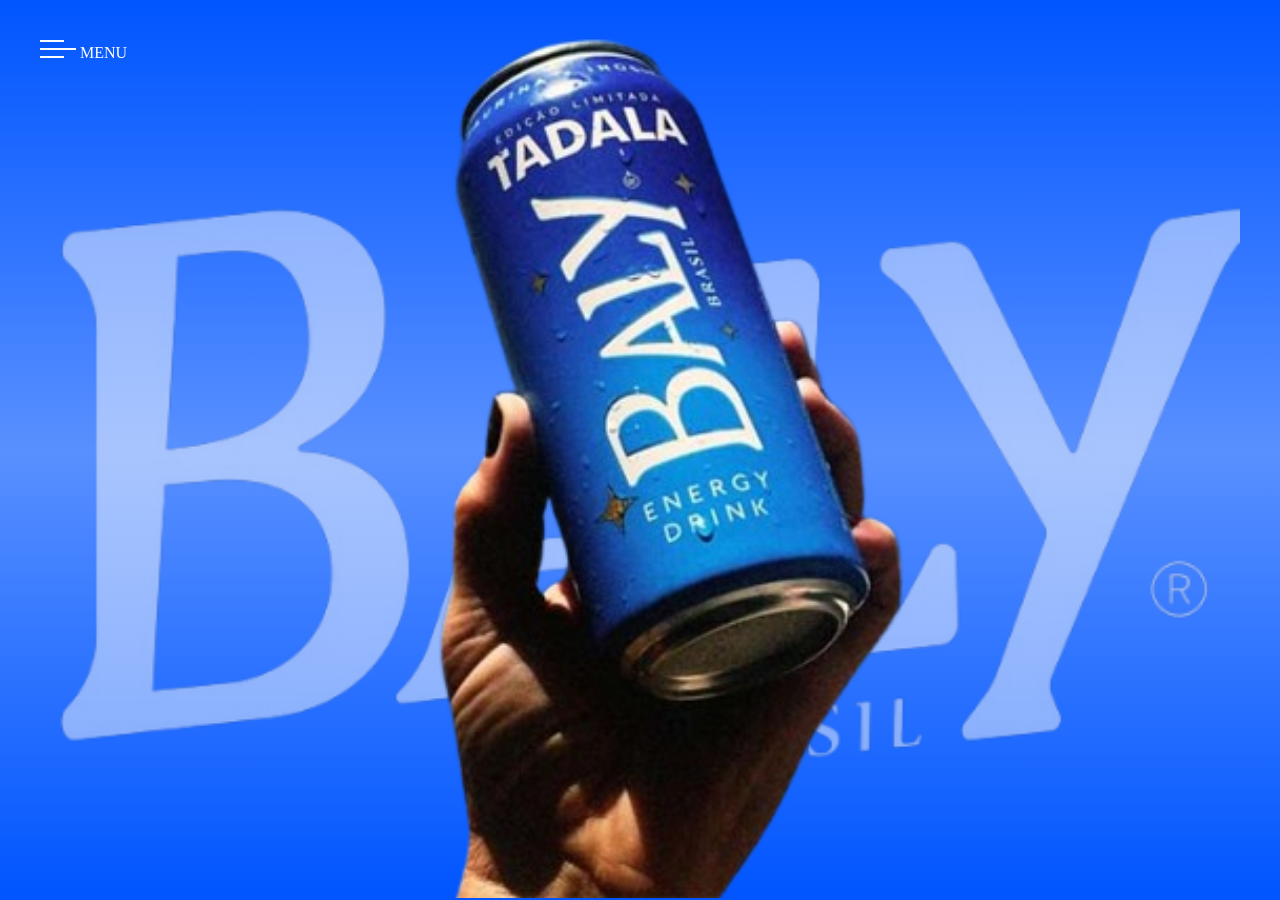
==== baly.html @ c4aba8a9 "Projeto Coca-Cola" ====
<!DOCTYPE html>
<html lang="en">
<head>
    <meta charset="UTF-8">
    <meta name="viewport" content="width=device-width, initial-scale=1.0">
    <link rel="stylesheet" href="./baly.css">
    <title>Baly Tadala</title>
</head>
<body>
    <header class="headere">
        <img src="img/Menu.png" alt="menu">
        <span class="menu-text">MENU</span>
    </header>
    <main class="main">
     <img class="lata" src="./img/Baly_1.jpg" alt="lata">
    </main>
    <footer class="footer"></footer>
</body>
</html>
---- baly.css ----
*{
    padding: 0;
    margin: 0;
    box-sizing: border-box;
}

body{
    height: 100vh;
    background: #0055FF;
    background: linear-gradient(0deg,rgba(0, 85, 255, 1) 0%, rgba(89, 144, 255, 1) 50%, rgba(0, 85, 255, 1) 100%);
    display: flex;
    flex-direction: column;
    padding: 40px;
}

.header {
    height: 60px;
    display: flex;
    align-items: center;
    gap: 16px;
}

.menu-text{
    color: white;
}

.main{
    background-image: url(./img/logo.png );
    background-repeat: no-repeat;
    background-position: center;
    background-size: 250vh;
    flex-grow: 1;
    display: flex;
    justify-content: center;
    align-items: center;
}

.lata {
    position: absolute;
    height: 97vh; 
}
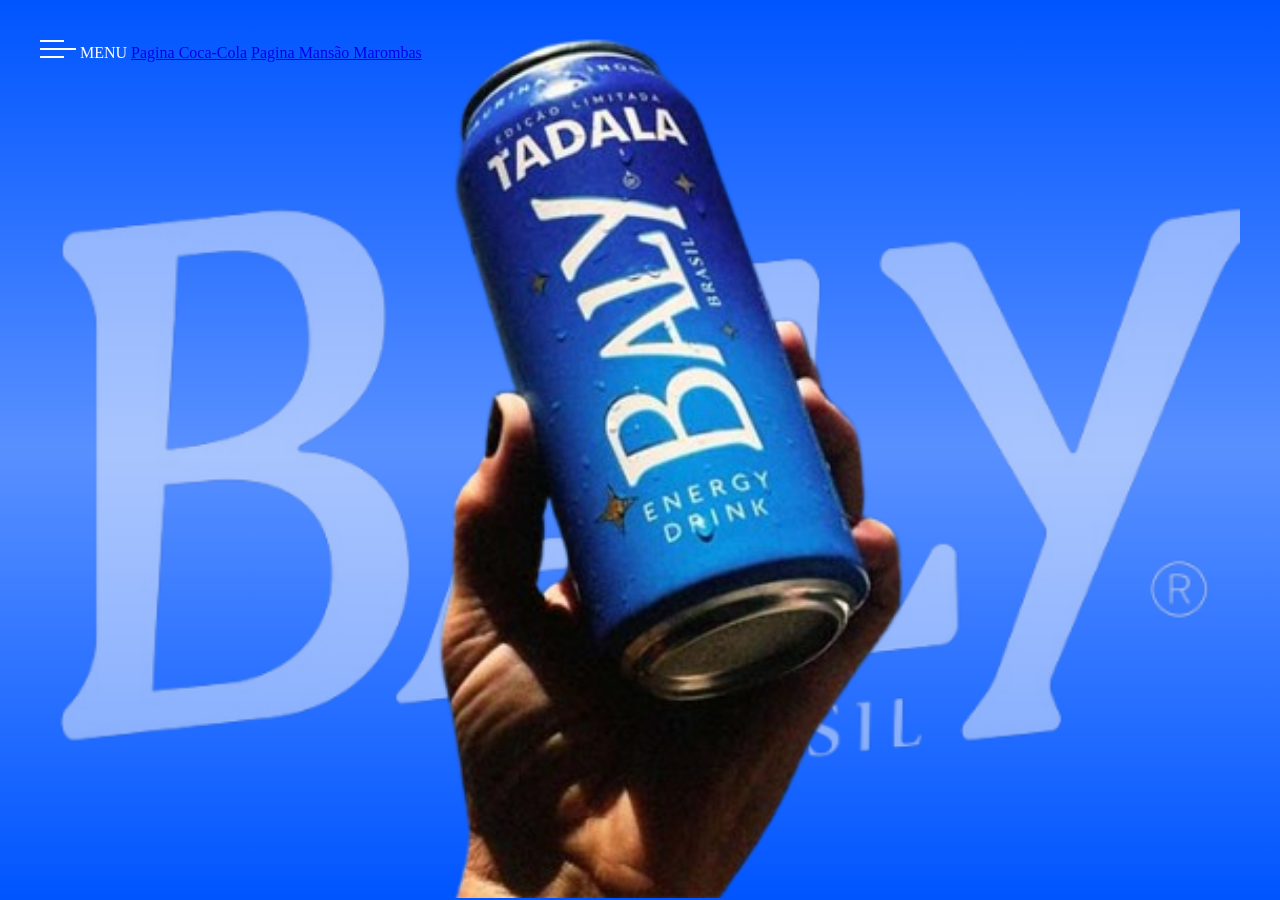
==== commit 178e6d57: "atualizações" ====
--- a/baly.html
+++ b/baly.html
@@ -10,6 +10,8 @@
     <header class="headere">
         <img src="img/Menu.png" alt="menu">
         <span class="menu-text">MENU</span>
+        <a href="./index.html">Pagina Coca-Cola</a>
+        <a href="./Maromba.html">Pagina Mansão Marombas</a>
     </header>
     <main class="main">
      <img class="lata" src="./img/Baly_1.jpg" alt="lata">
--- a/baly.css
+++ b/baly.css
@@ -16,8 +16,9 @@
 .header {
     height: 60px;
     display: flex;
-    align-items: center;
+    align-items: flex-start;
     gap: 16px;
+    flex-direction: column;
 }
 
 .menu-text{
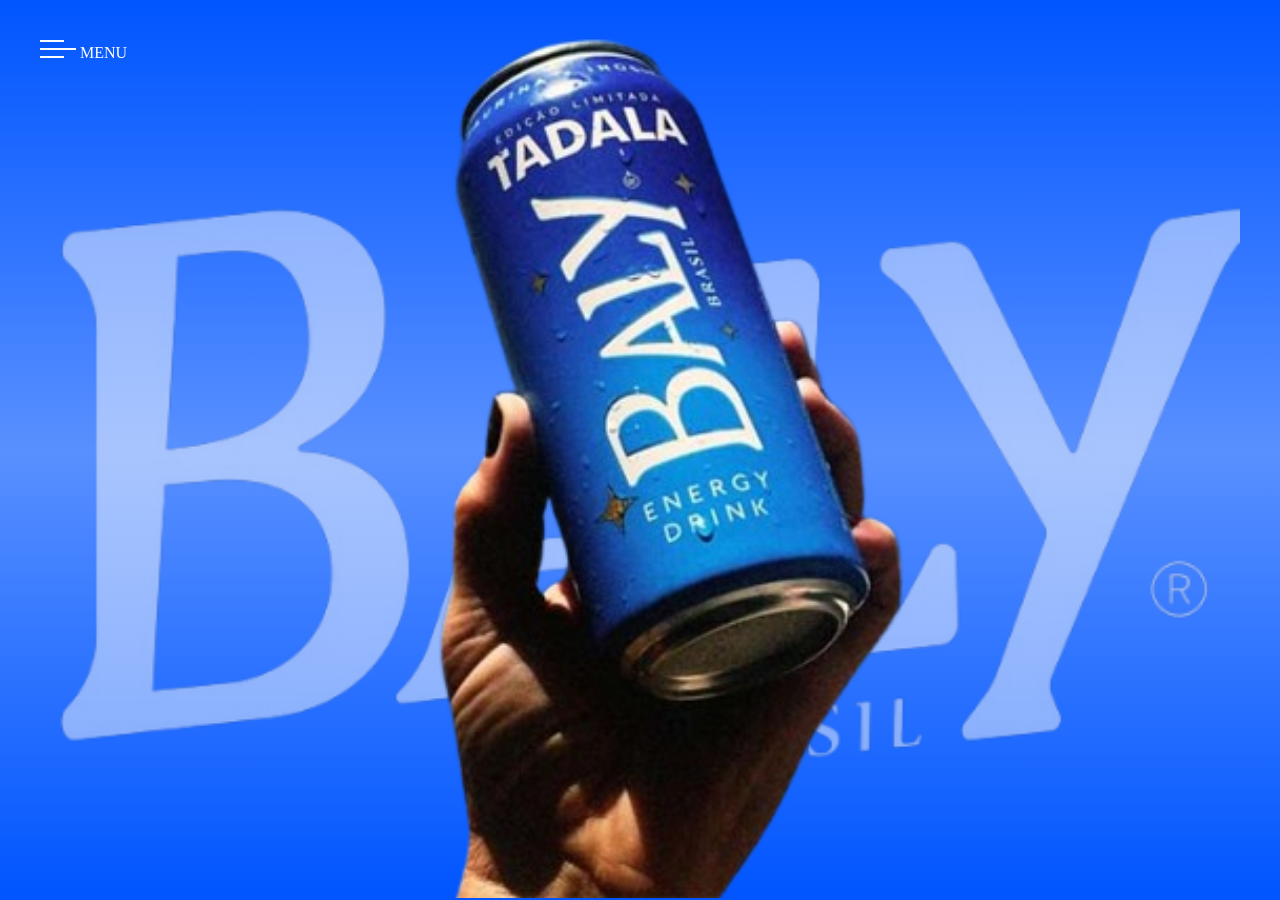
==== commit f9f30a12: "atualização menu" ====
--- a/baly.html
+++ b/baly.html
@@ -1,5 +1,5 @@
 <!DOCTYPE html>
-<html lang="en">
+<html lang="pt-br">
 <head>
     <meta charset="UTF-8">
     <meta name="viewport" content="width=device-width, initial-scale=1.0">
@@ -8,10 +8,8 @@
 </head>
 <body>
     <header class="headere">
-        <img src="img/Menu.png" alt="menu">
+        <a href="menu.html"><img class="menu-icon" src="./img/Menu.png" alt="menu hamburguer"></a>
         <span class="menu-text">MENU</span>
-        <a href="./index.html">Pagina Coca-Cola</a>
-        <a href="./Maromba.html">Pagina Mansão Marombas</a>
     </header>
     <main class="main">
      <img class="lata" src="./img/Baly_1.jpg" alt="lata">
